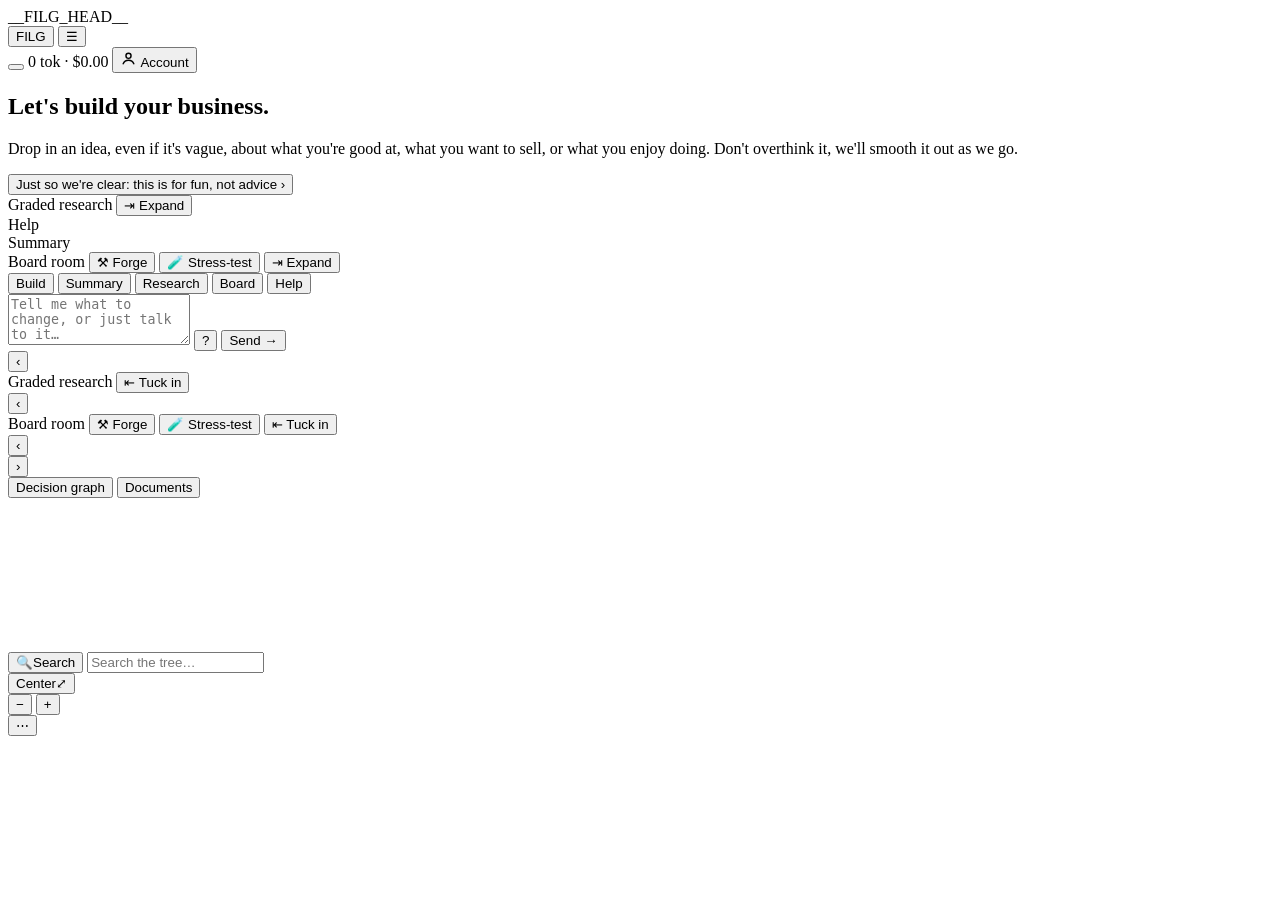
==== app/web/index.html @ 06ffc840 "Graph search: Enter frames the hits, and the glow is a transient overlay any click clears Per Sam: s" ====
<!doctype html><html lang=en><head><meta charset=utf-8>
<meta name=viewport content="width=device-width,initial-scale=1"><title>FILG — build your business</title>
<link rel="icon" href='data:image/svg+xml,%3Csvg xmlns="http://www.w3.org/2000/svg" viewBox="0 0 32 32"%3E%3Crect width="32" height="32" rx="8" fill="%23FF6B4A"/%3E%3C/svg%3E'>
__FILG_HEAD__
<link rel="stylesheet" href="/static/styles.css">
</head><body>
<!-- ── ONE surface: the landing IS the workspace with the left drawer fully expanded and the box
     centered. The first prompt collapses it into the sidebar — no swap, no fly-away. ── -->
<div id=workspace class="workspace full">
  <aside class=left id=left>
    <div class=left-top id=lefttop>
      <button type=button class=logo onclick="v2newPlan()">FILG</button>
      <button type=button class="ghost hmenu" id=hmenu onclick="toggleHMenu()" aria-label="Menu" title="Menu">☰</button>
      <div class=lt-right id=ltright>
        <button id=stackchip-w class="ghost stackchip" type=button onclick="stackModal();closeHMenu()" title="Pick your model crew"></button>
        <button id=tierchip class="ghost stackchip tierchip" type=button hidden onclick="pricingModal();closeHMenu()" title="Your plan + this month's allowance"></button>
        <span class=meter id=meter title="tokens + $ this session">0 tok · $0.00</span>
        <button type=button class=profile id=profilebtn onclick="profileClick();closeHMenu()" aria-label="Account" title="Account">
          <svg viewBox="0 0 24 24" width="17" height="17" aria-hidden="true" fill="none" stroke="currentColor" stroke-width="2" stroke-linecap="round"><circle cx="12" cy="8.2" r="3.6"/><path d="M4.5 19.5c1.3-3.4 4.2-5 7.5-5s6.2 1.6 7.5 5"/></svg>
          <span class=acctlabel>Account</span>
        </button>
      </div>
    </div>
    <div class=hero id=hero>
      <h1 id=landing-head>Let's build your business.</h1>
      <p id=landing-sub>Drop in an idea, even if it's vague, about what you're good at, what you want to
        sell, or what you enjoy doing. Don't overthink it, we'll smooth it out as we go.</p>
      <div class=err id=landing-err></div>
      <div id=landing-joke></div>
      <button type=button class=fineprint onclick="disclaimerModal()">Just so we're clear: this is for fun, not advice ›</button>
    </div>
    <!-- Research mode (in-drawer display): the SAME chat, different UX — the list replaces or
         splits with the chat history; the conversation itself is never dropped. -->
    <div class=rpane id=rpane aria-hidden=true>
      <div class=rpane-head><span>Graded research</span>
        <button type=button class="ghost small" id=rexpand onclick="expandResearch()" title="Slide the research out into its own drawer">⇥ Expand</button></div>
      <div class=rlist id=rlist></div>
      <div class=vgrip data-pane=rpane title="Drag to resize"></div>
    </div>
    <!-- Help: a banner above the chat (the split mechanism) — the one-paragraph how-to plus the
         user's own past help Q&As as a personal FAQ. No drawer. -->
    <div class=rpane id=hpane aria-hidden=true>
      <div class=rpane-head><span>Help</span></div>
      <div class=rlist id=hlist></div>
      <div class=vgrip data-pane=hpane title="Drag to resize"></div>
    </div>
    <!-- Summary: the in-voice idea summary (v1's top-of-page block), as a display state — review it,
         or just keep chatting under it; the conversation is the same one chat. -->
    <div class=rpane id=spane aria-hidden=true>
      <div class=rpane-head><span>Summary</span></div>
      <div class=rlist id=slist></div>
      <div class=vgrip data-pane=spane title="Drag to resize"></div>
    </div>
    <!-- Board room (same one-chat/three-displays contract as research): the pill shows the convene
         history + the stress-test; a question splits the drawer; ⇥ Expand slides it out. -->
    <div class=rpane id=bpane aria-hidden=true>
      <div class=rpane-head><span>Board room</span>
        <span class=bacts>
          <button type=button class="ghost small" onclick="forgeModal()" title="Forge a custom director">⚒ Forge</button>
          <button type=button class="ghost small" onclick="stressGo()" title="Adversarial assumption stress-test">🧪 Stress-test</button>
          <button type=button class="ghost small" onclick="expandBoard()" title="Slide the board out into its own drawer">⇥ Expand</button>
        </span></div>
      <div class=bseats id=bseats title="Who's seated — click to bench/seat for the next convene"></div>
      <div class=rlist id=blist></div>
      <div class=vgrip data-pane=bpane title="Drag to resize"></div>
    </div>
    <div class=chatlog id=chatlog aria-live=polite></div>
    <div class="promptwrap" id=ws-wrap>
      <div class=modechips id=modechips>
        <button type=button data-mode=build class="mchip on" onclick="setMode('build')">Build</button>
        <button type=button data-mode=summary class=mchip onclick="setMode('summary')">Summary</button>
        <button type=button data-mode=research class=mchip onclick="setMode('research')">Research</button>
        <button type=button data-mode=board class=mchip onclick="setMode('board')">Board</button>
        <button type=button data-mode=help class=mchip onclick="setMode('help')">Help</button>
      </div>
      <textarea id=ws-box rows=3 aria-label="Talk to FILG" placeholder="Tell me what to change, or just talk to it…"></textarea>
      <button type=button class=qmark id=landing-q onclick="toggleLandingHelp()" aria-label="How does this work?" title="How does this work?">?</button>
      <button type=button class=send id=ws-send onclick="sendPrompt()">Send →</button>
      <div class=err id=ws-err></div>
    </div>
    <button type=button class=mrail-in onclick="mToggle()" aria-label="Collapse the chat drawer" title="Collapse">&#8249;</button>
  </aside>
  <!-- Research EXPANDED: the stack slides out into its own left-anchored drawer (v1-style column)
       and the chat gets the full leftmost drawer back. -->
  <aside class=rdrawer id=rdrawer aria-hidden=true>
    <div class=rpane-head><span>Graded research</span>
      <span class=bacts>
        <button type=button class="ghost small" onclick="collapseResearch()" title="Tuck the research back into the chat drawer">⇤ Tuck in</button>
      </span></div>
    <button type=button class=mrail-in onclick="mToggle()" aria-label="Collapse the drawer" title="Collapse">&#8249;</button>
    <div class=rlist id=rlist2></div>
  </aside>
  <aside class=rdrawer id=bdrawer aria-hidden=true>
    <div class=rpane-head><span>Board room</span>
      <span class=bacts>
        <button type=button class="ghost small" onclick="forgeModal()" title="Forge a custom director">⚒ Forge</button>
        <button type=button class="ghost small" onclick="stressGo()" title="Adversarial assumption stress-test">🧪 Stress-test</button>
        <button type=button class="ghost small" onclick="collapseBoard()" title="Tuck the board back into the chat drawer">⇤ Tuck in</button>
      </span></div>
    <button type=button class=mrail-in onclick="mToggle()" aria-label="Collapse the drawer" title="Collapse">&#8249;</button>
    <div class=bseats id=bseats2 title="Who's seated — click to bench/seat for the next convene"></div>
    <div class=rlist id=blist2></div>
  </aside>
  <button id=mrail type=button onclick="mToggle()" aria-label="Open the drawer" title="Open">&#8250;</button>
  <main class=right id=right>
    <!-- The decision graph IS the right side. Documents and steps live INSIDE the nodes: the camera
         zooms into the node that's ready (its content expands in place), zooms out when you type
         (content collapses back into the node), and follows the build as lines + nodes draw in real
         time. Research leaflets fan out of a working node and resolve. Drag to pan, wheel to zoom. -->
    <div id=vtabs role=tablist>
      <button type=button data-v=graph class=on role=tab onclick="setView('graph')">Decision graph</button>
      <button type=button data-v=docs role=tab onclick="setView('docs')">Documents</button>
    </div>
    <div id=graph><div id=gview><svg id=gedges xmlns="http://www.w3.org/2000/svg"></svg><div id=gnodes></div></div>
      <!-- Graph chrome: search-glow (PoE pattern), fit/zoom controls, and the minimap (branch
           structure + viewport, click-to-jump). All render from the last layout — no extra state. -->
      <div id=gctrls>
        <!-- search collapses to a magnifier that expands the input on click (all screen sizes) -->
        <div id=gsearchwrap>
          <button type=button id=gsearchbtn onclick="toggleSearch()" aria-label="Search the tree" title="Search the tree (/)">🔍<span class=gclabel>Search</span></button>
          <input id=gsearch type=search placeholder="Search the tree…" autocomplete=off
                 oninput="gSearch(this.value)" onblur="searchBlur()" onkeydown="searchKey(event)">
          <span id=gsearch-n class=gsn hidden></span>
        </div>
        <!-- fit/center + zoom; on mobile these live inside the ⋯ dropdown, +/− on one row -->
        <div id=gzoom>
          <button type=button id=gfit onclick="fitView();closeGMenu()" title="Center the whole tree (F)"><span class=gclabel>Center</span><span class=gcicon>⤢</span></button>
          <div id=gzoomrow>
            <button type=button onclick="zoomStep(0.8)" title="Zoom out (−)">−</button>
            <button type=button onclick="zoomStep(1.25)" title="Zoom in (+)">+</button>
          </div>
        </div>
        <button type=button id=gmenu onclick="toggleGMenu()" aria-label="Graph controls" title="Graph controls">⋯</button>
      </div>
      <div id=minimap title="Click to jump"></div>
    </div>
    <div id=docs hidden><div id=dtabs role=tablist></div><div id=docpane></div></div>
    <button id=gpill type=button hidden onclick="focusActive()">▣ Current step</button>
  </main>
</div>
<!-- The account surface: projects / files / API key / account, ported from v1 to the v2 shell.
     A full overlay with real routes (/v2/account/<tab>) so refresh + Stripe returns land right. -->
<div id=account class=account hidden></div>
<div class=modalback id=modalback onclick="closeModal()"></div>
<div class=modal id=v2modal role=dialog aria-modal=true hidden>
  <div class=modal-h><span id=modal-title>Key</span><button type=button class=ghost small onclick="closeModal()">✕</button></div>
  <div class=modal-body id=modal-body></div>
  <div class=modal-acts id=modal-acts></div>
</div>
<div class=toasts id=toasts></div>
<script src="/static/app.js"></script>
</body></html>
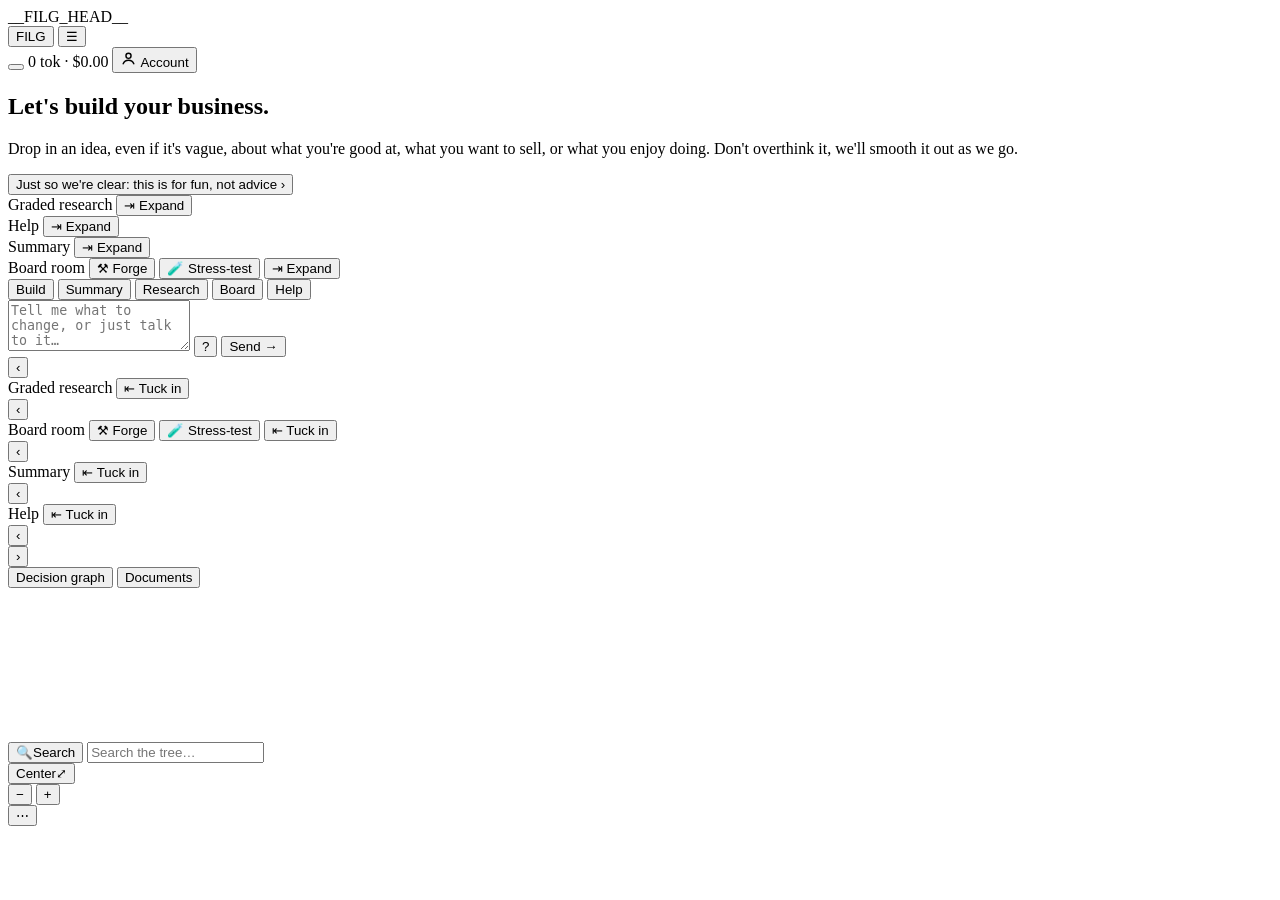
==== commit 56eb1bc4: "Summary + Help get the ⇥ Expand drawer like research/board SMODE/HMODE grow the same null/'split'/'e" ====
--- a/app/web/index.html
+++ b/app/web/index.html
@@ -38,16 +38,18 @@
       <div class=vgrip data-pane=rpane title="Drag to resize"></div>
     </div>
     <!-- Help: a banner above the chat (the split mechanism) — the one-paragraph how-to plus the
-         user's own past help Q&As as a personal FAQ. No drawer. -->
+         user's own past help Q&As as a personal FAQ; ⇥ Expand slides it out like research/board. -->
     <div class=rpane id=hpane aria-hidden=true>
-      <div class=rpane-head><span>Help</span></div>
+      <div class=rpane-head><span>Help</span>
+        <button type=button class="ghost small" onclick="expandHelp()" title="Slide the help out into its own drawer">⇥ Expand</button></div>
       <div class=rlist id=hlist></div>
       <div class=vgrip data-pane=hpane title="Drag to resize"></div>
     </div>
     <!-- Summary: the in-voice idea summary (v1's top-of-page block), as a display state — review it,
          or just keep chatting under it; the conversation is the same one chat. -->
     <div class=rpane id=spane aria-hidden=true>
-      <div class=rpane-head><span>Summary</span></div>
+      <div class=rpane-head><span>Summary</span>
+        <button type=button class="ghost small" onclick="expandSummary()" title="Slide the summary out into its own drawer">⇥ Expand</button></div>
       <div class=rlist id=slist></div>
       <div class=vgrip data-pane=spane title="Drag to resize"></div>
     </div>
@@ -79,6 +81,7 @@
       <div class=err id=ws-err></div>
     </div>
     <button type=button class=mrail-in onclick="mToggle()" aria-label="Collapse the chat drawer" title="Collapse">&#8249;</button>
+    <div class=hgrip data-drawer=left title="Drag to resize the drawer"></div>
   </aside>
   <!-- Research EXPANDED: the stack slides out into its own left-anchored drawer (v1-style column)
        and the chat gets the full leftmost drawer back. -->
@@ -89,6 +92,7 @@
       </span></div>
     <button type=button class=mrail-in onclick="mToggle()" aria-label="Collapse the drawer" title="Collapse">&#8249;</button>
     <div class=rlist id=rlist2></div>
+    <div class=hgrip data-drawer=rdrawer title="Drag to resize"></div>
   </aside>
   <aside class=rdrawer id=bdrawer aria-hidden=true>
     <div class=rpane-head><span>Board room</span>
@@ -100,6 +104,25 @@
     <button type=button class=mrail-in onclick="mToggle()" aria-label="Collapse the drawer" title="Collapse">&#8249;</button>
     <div class=bseats id=bseats2 title="Who's seated — click to bench/seat for the next convene"></div>
     <div class=rlist id=blist2></div>
+    <div class=hgrip data-drawer=bdrawer title="Drag to resize"></div>
+  </aside>
+  <aside class=rdrawer id=sdrawer aria-hidden=true>
+    <div class=rpane-head><span>Summary</span>
+      <span class=bacts>
+        <button type=button class="ghost small" onclick="collapseSummary()" title="Tuck the summary back into the chat drawer">⇤ Tuck in</button>
+      </span></div>
+    <button type=button class=mrail-in onclick="mToggle()" aria-label="Collapse the drawer" title="Collapse">&#8249;</button>
+    <div class=rlist id=slist2></div>
+    <div class=hgrip data-drawer=sdrawer title="Drag to resize"></div>
+  </aside>
+  <aside class=rdrawer id=hdrawer aria-hidden=true>
+    <div class=rpane-head><span>Help</span>
+      <span class=bacts>
+        <button type=button class="ghost small" onclick="collapseHelp()" title="Tuck the help back into the chat drawer">⇤ Tuck in</button>
+      </span></div>
+    <button type=button class=mrail-in onclick="mToggle()" aria-label="Collapse the drawer" title="Collapse">&#8249;</button>
+    <div class=rlist id=hlist2></div>
+    <div class=hgrip data-drawer=hdrawer title="Drag to resize"></div>
   </aside>
   <button id=mrail type=button onclick="mToggle()" aria-label="Open the drawer" title="Open">&#8250;</button>
   <main class=right id=right>
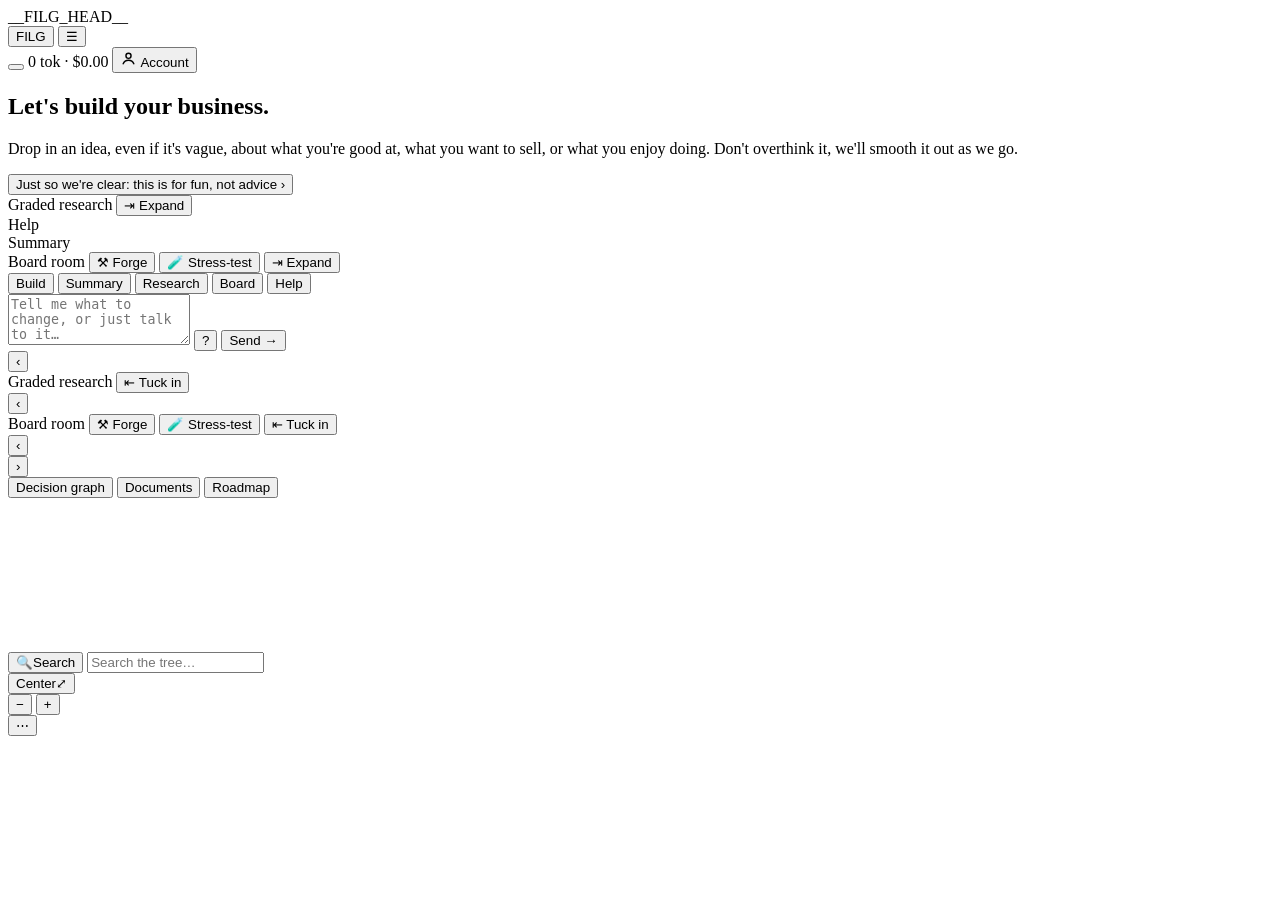
==== commit 8b889784: "Fold Roadmap into the app shell as a first-class surface tab - index.html: a third #vtabs tab (Roadm" ====
--- a/app/web/index.html
+++ b/app/web/index.html
@@ -38,18 +38,16 @@
       <div class=vgrip data-pane=rpane title="Drag to resize"></div>
     </div>
     <!-- Help: a banner above the chat (the split mechanism) — the one-paragraph how-to plus the
-         user's own past help Q&As as a personal FAQ; ⇥ Expand slides it out like research/board. -->
+         user's own past help Q&As as a personal FAQ. No drawer. -->
     <div class=rpane id=hpane aria-hidden=true>
-      <div class=rpane-head><span>Help</span>
-        <button type=button class="ghost small" onclick="expandHelp()" title="Slide the help out into its own drawer">⇥ Expand</button></div>
+      <div class=rpane-head><span>Help</span></div>
       <div class=rlist id=hlist></div>
       <div class=vgrip data-pane=hpane title="Drag to resize"></div>
     </div>
     <!-- Summary: the in-voice idea summary (v1's top-of-page block), as a display state — review it,
          or just keep chatting under it; the conversation is the same one chat. -->
     <div class=rpane id=spane aria-hidden=true>
-      <div class=rpane-head><span>Summary</span>
-        <button type=button class="ghost small" onclick="expandSummary()" title="Slide the summary out into its own drawer">⇥ Expand</button></div>
+      <div class=rpane-head><span>Summary</span></div>
       <div class=rlist id=slist></div>
       <div class=vgrip data-pane=spane title="Drag to resize"></div>
     </div>
@@ -106,24 +104,6 @@
     <div class=rlist id=blist2></div>
     <div class=hgrip data-drawer=bdrawer title="Drag to resize"></div>
   </aside>
-  <aside class=rdrawer id=sdrawer aria-hidden=true>
-    <div class=rpane-head><span>Summary</span>
-      <span class=bacts>
-        <button type=button class="ghost small" onclick="collapseSummary()" title="Tuck the summary back into the chat drawer">⇤ Tuck in</button>
-      </span></div>
-    <button type=button class=mrail-in onclick="mToggle()" aria-label="Collapse the drawer" title="Collapse">&#8249;</button>
-    <div class=rlist id=slist2></div>
-    <div class=hgrip data-drawer=sdrawer title="Drag to resize"></div>
-  </aside>
-  <aside class=rdrawer id=hdrawer aria-hidden=true>
-    <div class=rpane-head><span>Help</span>
-      <span class=bacts>
-        <button type=button class="ghost small" onclick="collapseHelp()" title="Tuck the help back into the chat drawer">⇤ Tuck in</button>
-      </span></div>
-    <button type=button class=mrail-in onclick="mToggle()" aria-label="Collapse the drawer" title="Collapse">&#8249;</button>
-    <div class=rlist id=hlist2></div>
-    <div class=hgrip data-drawer=hdrawer title="Drag to resize"></div>
-  </aside>
   <button id=mrail type=button onclick="mToggle()" aria-label="Open the drawer" title="Open">&#8250;</button>
   <main class=right id=right>
     <!-- The decision graph IS the right side. Documents and steps live INSIDE the nodes: the camera
@@ -133,6 +113,7 @@
     <div id=vtabs role=tablist>
       <button type=button data-v=graph class=on role=tab onclick="setView('graph')">Decision graph</button>
       <button type=button data-v=docs role=tab onclick="setView('docs')">Documents</button>
+      <button type=button data-v=roadmap role=tab onclick="setView('roadmap')">Roadmap</button>
     </div>
     <div id=graph><div id=gview><svg id=gedges xmlns="http://www.w3.org/2000/svg"></svg><div id=gnodes></div></div>
       <!-- Graph chrome: search-glow (PoE pattern), fit/zoom controls, and the minimap (branch
@@ -158,6 +139,9 @@
       <div id=minimap title="Click to jump"></div>
     </div>
     <div id=docs hidden><div id=dtabs role=tablist></div><div id=docpane></div></div>
+    <!-- The Roadmap + Codex surface (execution layer). Hosts the standalone /plan/{id}/roadmap page
+         as a first-class right-panel view beside the graph and documents. Lazy-loaded on first open. -->
+    <div id=roadmap hidden><iframe id=roadframe title="Roadmap" style="width:100%;height:100%;border:0;display:block"></iframe></div>
     <button id=gpill type=button hidden onclick="focusActive()">▣ Current step</button>
   </main>
 </div>
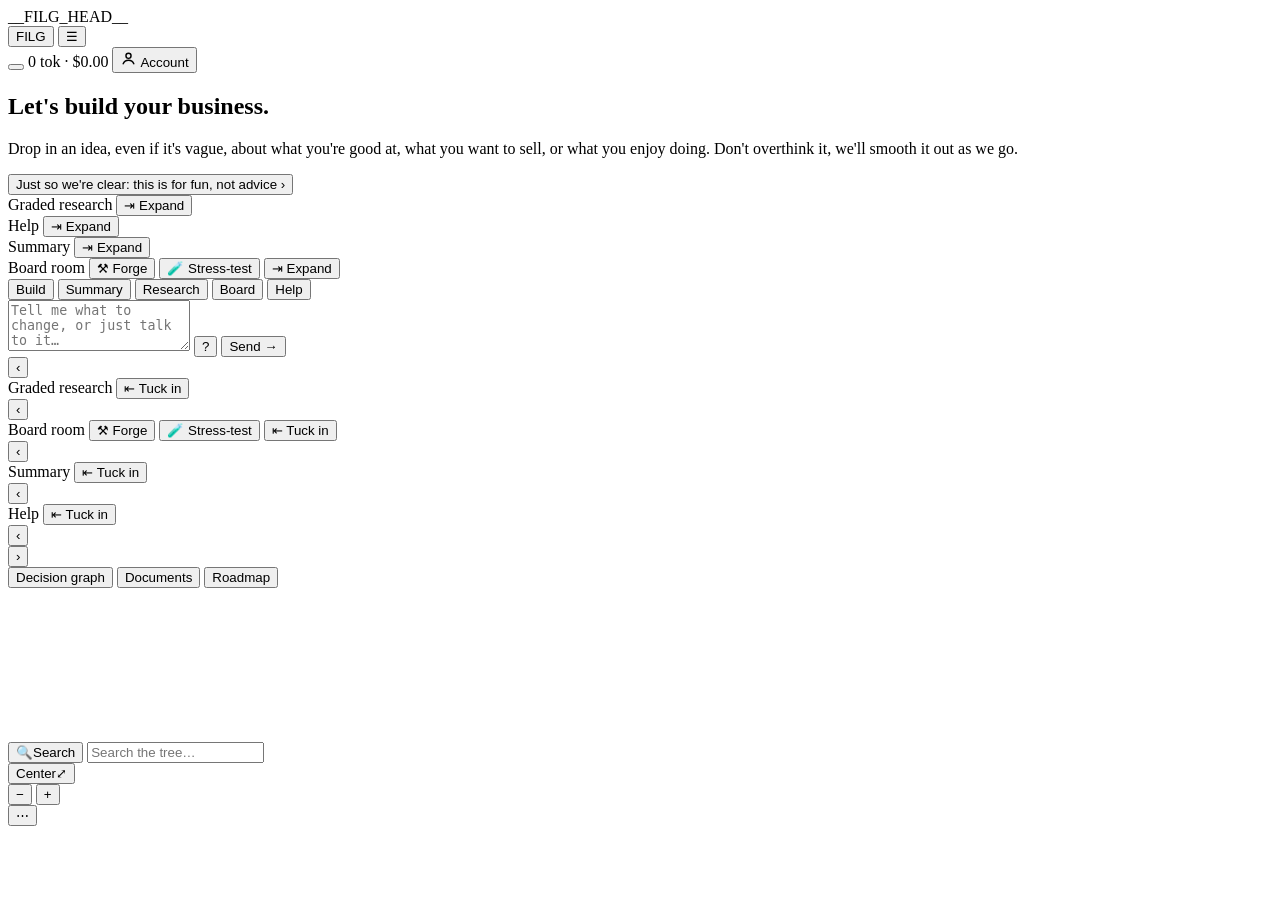
==== commit 9434a44c: "Merge branch 'main' into claude/notion-canva-integrations-6qlhi4" ====
--- a/app/web/index.html
+++ b/app/web/index.html
@@ -38,16 +38,18 @@
       <div class=vgrip data-pane=rpane title="Drag to resize"></div>
     </div>
     <!-- Help: a banner above the chat (the split mechanism) — the one-paragraph how-to plus the
-         user's own past help Q&As as a personal FAQ. No drawer. -->
+         user's own past help Q&As as a personal FAQ; ⇥ Expand slides it out like research/board. -->
     <div class=rpane id=hpane aria-hidden=true>
-      <div class=rpane-head><span>Help</span></div>
+      <div class=rpane-head><span>Help</span>
+        <button type=button class="ghost small" onclick="expandHelp()" title="Slide the help out into its own drawer">⇥ Expand</button></div>
       <div class=rlist id=hlist></div>
       <div class=vgrip data-pane=hpane title="Drag to resize"></div>
     </div>
     <!-- Summary: the in-voice idea summary (v1's top-of-page block), as a display state — review it,
          or just keep chatting under it; the conversation is the same one chat. -->
     <div class=rpane id=spane aria-hidden=true>
-      <div class=rpane-head><span>Summary</span></div>
+      <div class=rpane-head><span>Summary</span>
+        <button type=button class="ghost small" onclick="expandSummary()" title="Slide the summary out into its own drawer">⇥ Expand</button></div>
       <div class=rlist id=slist></div>
       <div class=vgrip data-pane=spane title="Drag to resize"></div>
     </div>
@@ -104,6 +106,24 @@
     <div class=rlist id=blist2></div>
     <div class=hgrip data-drawer=bdrawer title="Drag to resize"></div>
   </aside>
+  <aside class=rdrawer id=sdrawer aria-hidden=true>
+    <div class=rpane-head><span>Summary</span>
+      <span class=bacts>
+        <button type=button class="ghost small" onclick="collapseSummary()" title="Tuck the summary back into the chat drawer">⇤ Tuck in</button>
+      </span></div>
+    <button type=button class=mrail-in onclick="mToggle()" aria-label="Collapse the drawer" title="Collapse">&#8249;</button>
+    <div class=rlist id=slist2></div>
+    <div class=hgrip data-drawer=sdrawer title="Drag to resize"></div>
+  </aside>
+  <aside class=rdrawer id=hdrawer aria-hidden=true>
+    <div class=rpane-head><span>Help</span>
+      <span class=bacts>
+        <button type=button class="ghost small" onclick="collapseHelp()" title="Tuck the help back into the chat drawer">⇤ Tuck in</button>
+      </span></div>
+    <button type=button class=mrail-in onclick="mToggle()" aria-label="Collapse the drawer" title="Collapse">&#8249;</button>
+    <div class=rlist id=hlist2></div>
+    <div class=hgrip data-drawer=hdrawer title="Drag to resize"></div>
+  </aside>
   <button id=mrail type=button onclick="mToggle()" aria-label="Open the drawer" title="Open">&#8250;</button>
   <main class=right id=right>
     <!-- The decision graph IS the right side. Documents and steps live INSIDE the nodes: the camera
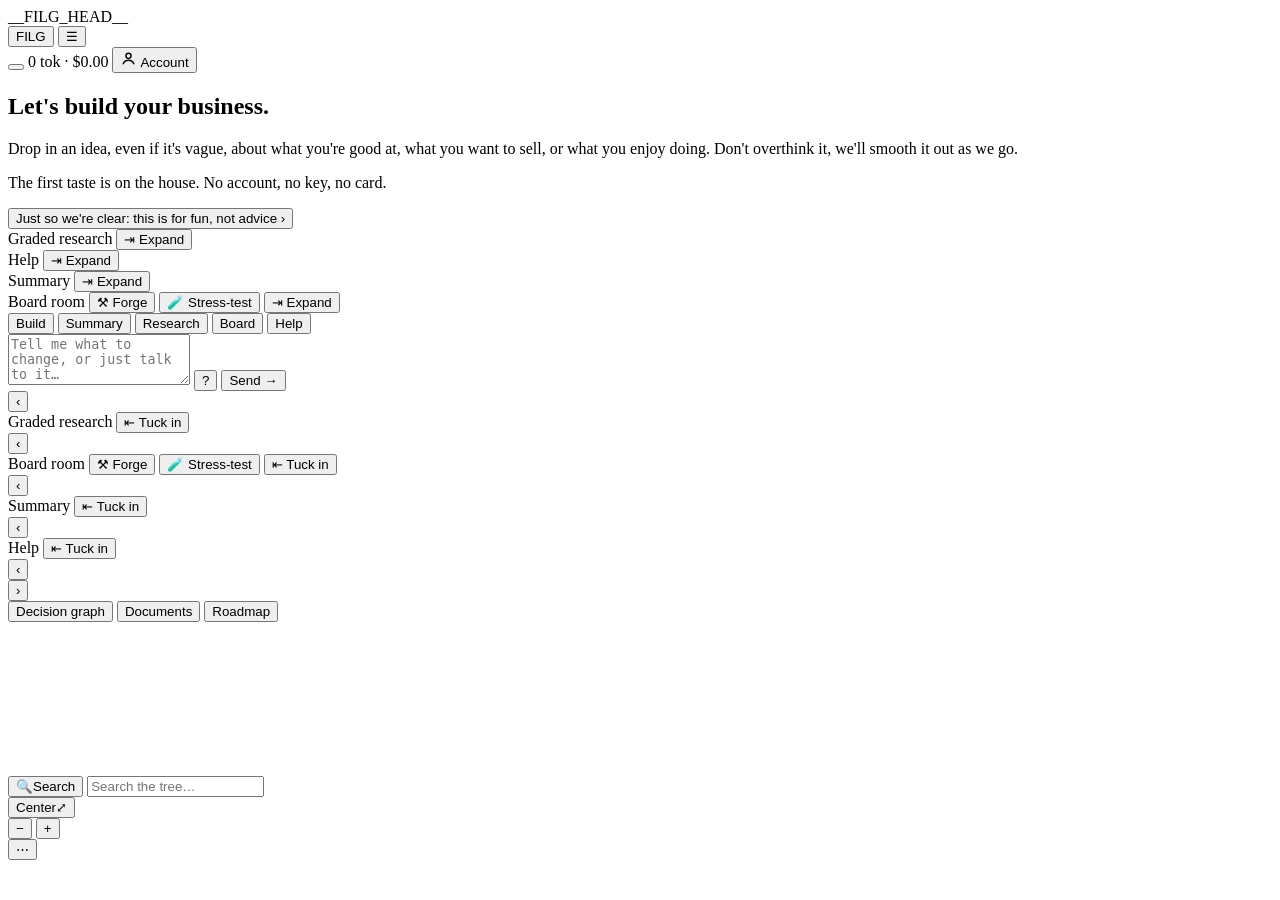
==== commit 05d35c37: "Front door wave 1: taste-pool split, idea catalog hook, funnel instrumentation T2 (the lander fix): " ====
--- a/app/web/index.html
+++ b/app/web/index.html
@@ -25,8 +25,18 @@
       <h1 id=landing-head>Let's build your business.</h1>
       <p id=landing-sub>Drop in an idea, even if it's vague, about what you're good at, what you want to
         sell, or what you enjoy doing. Don't overthink it, we'll smooth it out as we go.</p>
+      <p class=freenote id=landing-free>The first taste is on the house. No account, no key, no card.</p>
       <div class=err id=landing-err></div>
       <div id=landing-joke></div>
+      <!-- The no-pay hook (front_door_strategy.md T4/T5): browse proven ideas with labeled
+           numbers, zero AI cost, zero gate. A card's Build button seeds the prompt box. -->
+      <div id=ideastrip hidden>
+        <div class=ideahead>No idea yet? Start from a proven one.</div>
+        <div id=idealist></div>
+        <button type=button class=rollbtn id=rollbtn onclick="rollIdea()">🎲 Roll a random idea</button>
+        <div id=ideacard></div>
+        <p class=ideasrc id=ideasrc></p>
+      </div>
       <button type=button class=fineprint onclick="disclaimerModal()">Just so we're clear: this is for fun, not advice ›</button>
     </div>
     <!-- Research mode (in-drawer display): the SAME chat, different UX — the list replaces or
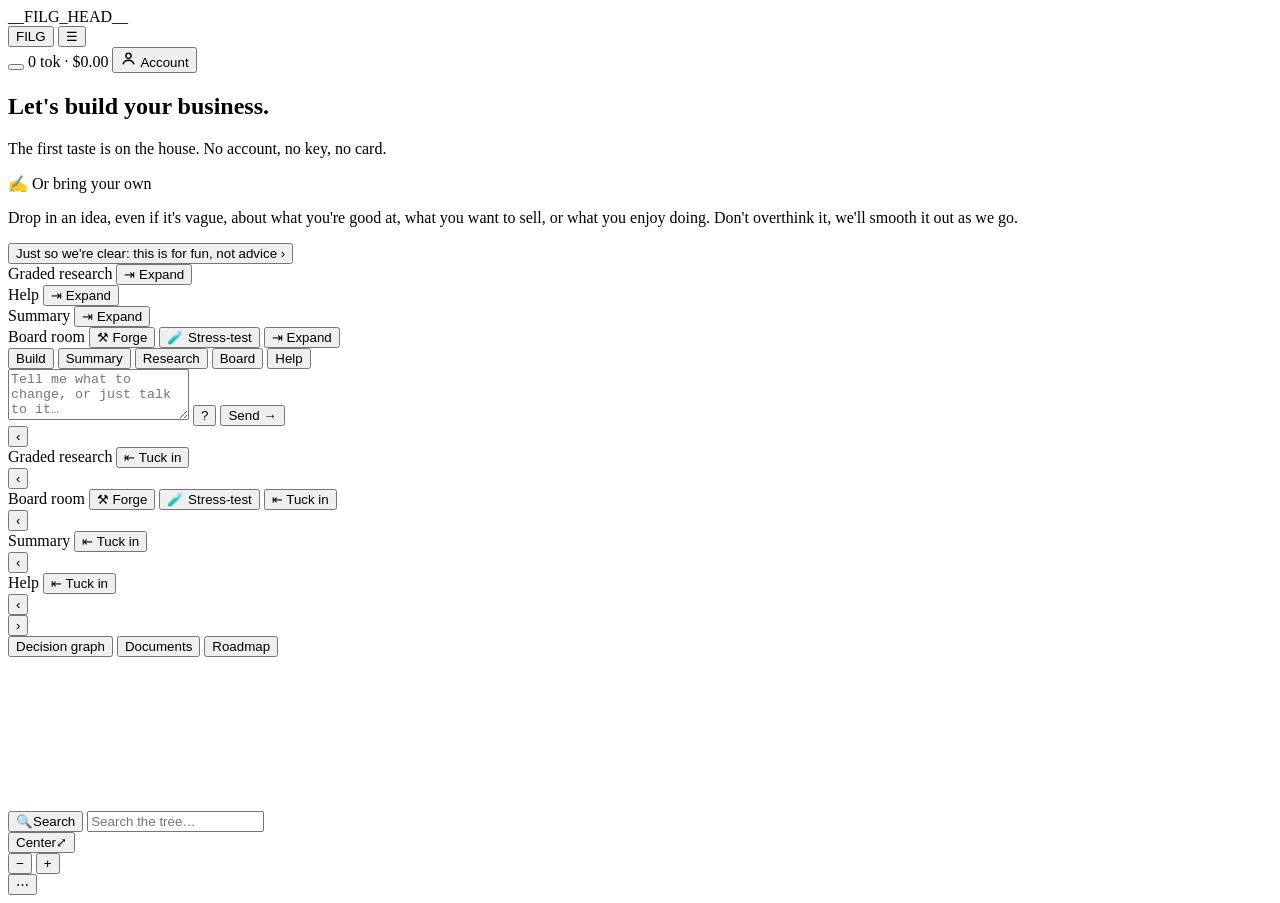
==== commit 7198debe: "Landing polish per Sam: two labeled zones, cost chips, zoom scroll fix Popular-ideas zone ('pick one" ====
--- a/app/web/index.html
+++ b/app/web/index.html
@@ -23,20 +23,22 @@
     </div>
     <div class=hero id=hero>
       <h1 id=landing-head>Let's build your business.</h1>
-      <p id=landing-sub>Drop in an idea, even if it's vague, about what you're good at, what you want to
-        sell, or what you enjoy doing. Don't overthink it, we'll smooth it out as we go.</p>
       <p class=freenote id=landing-free>The first taste is on the house. No account, no key, no card.</p>
       <div class=err id=landing-err></div>
       <div id=landing-joke></div>
-      <!-- The no-pay hook (front_door_strategy.md T4/T5): browse proven ideas with labeled
-           numbers, zero AI cost, zero gate. A card's Build button seeds the prompt box. -->
+      <!-- The no-pay hook (front_door_strategy.md T4/T5): two clearly labeled ways in. Zone one
+           browses popular ideas with labeled numbers, zero AI cost, zero gate; a card's Build
+           button seeds the prompt box. Zone two is the classic bring-your-own prompt. -->
       <div id=ideastrip hidden>
-        <div class=ideahead>No idea yet? Start from a proven one.</div>
+        <div class=zonehead>🔥 Popular ideas · pick one to start from</div>
         <div id=idealist></div>
-        <button type=button class=rollbtn id=rollbtn onclick="rollIdea()">🎲 Roll a random idea</button>
+        <button type=button class=rollbtn id=rollbtn onclick="rollIdea()">🎲 Surprise me</button>
         <div id=ideacard></div>
         <p class=ideasrc id=ideasrc></p>
       </div>
+      <div class=zonehead id=ownzone>✍️ Or bring your own</div>
+      <p id=landing-sub>Drop in an idea, even if it's vague, about what you're good at, what you want to
+        sell, or what you enjoy doing. Don't overthink it, we'll smooth it out as we go.</p>
       <button type=button class=fineprint onclick="disclaimerModal()">Just so we're clear: this is for fun, not advice ›</button>
     </div>
     <!-- Research mode (in-drawer display): the SAME chat, different UX — the list replaces or
